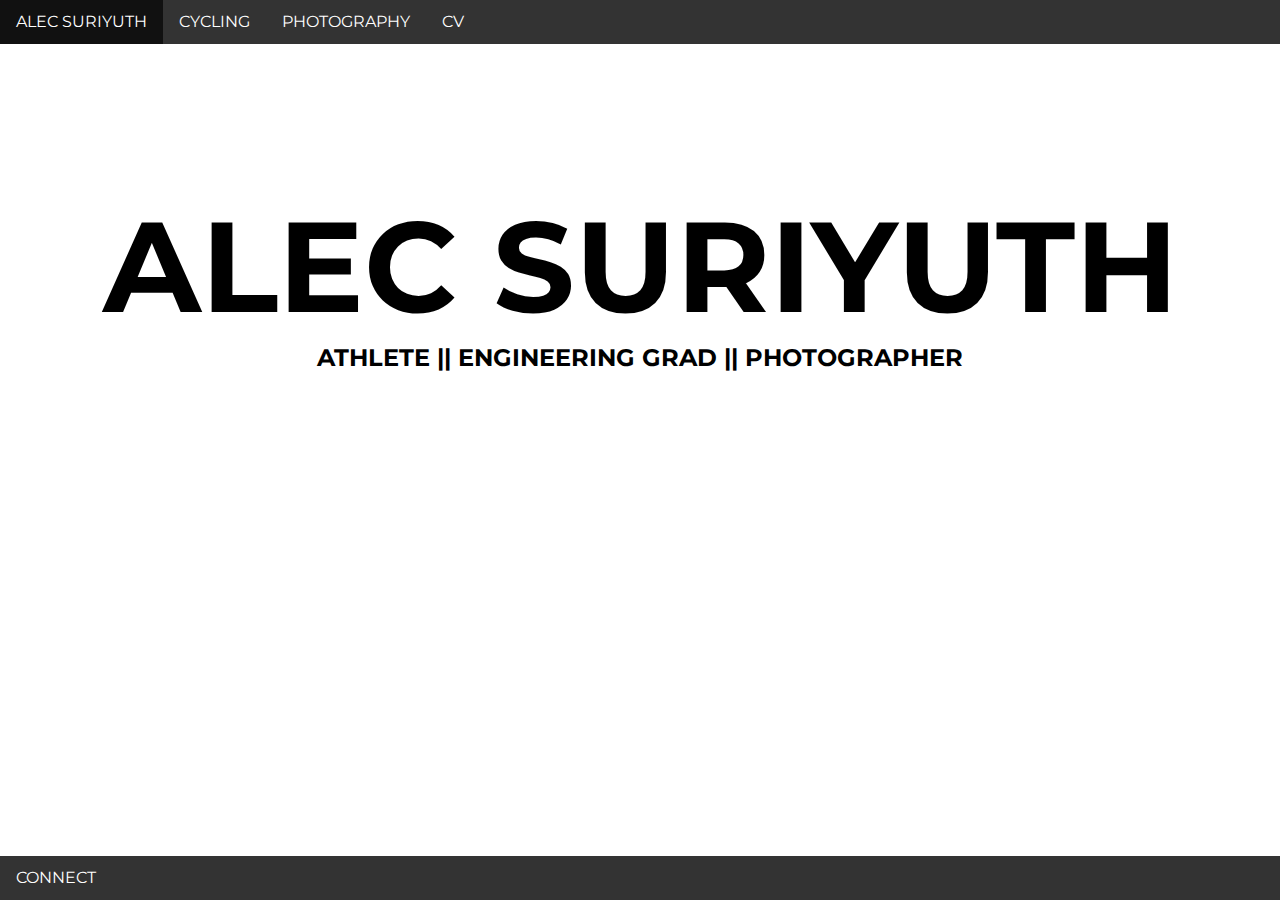
==== index.html @ 6bf1f4f9 "Update index.html" ====
<!DOCTYPE html>
<html>   
<head> <!-- stuff that needs to be run but isnt show -->
    <title>ALEC SURIYUTH</title> <!--title seen in tab-->
        <link rel="stylesheet" type="text/css" href="cssreset.css"/> <!--links cssreset-->
        <link rel="stylesheet" type="text/css" href="style.css"/> <!--links stylesheet-->
        <link href="https://fonts.googleapis.com/css?family=Montserrat:200" rel="stylesheet"> <!--links font -->
    <style>
    </style>
</head>


<body> <!--where the content goes-->
    
    <div>
        <ul class="top">
            <li><a href="index.html">ALEC SURIYUTH</a></li>
            <li><a href="cycling.html">CYCLING</a></li>
            <li><a href="photogrpahy.html">PHOTOGRAPHY</a></li>
            <li><a href="cv.html">CV</a></li>
        </ul>
    </div>

    <div>
        <div class="content">

            <div class="title"><h1>ALEC SURIYUTH</h1></div>

            <div class="homepagelinks">
                <h2> <a href="cycling.html">ATHLETE</a> || ENGINEERING GRAD || <a href="photogrpahy.html">PHOTOGRAPHER</a> </h2>
            </div>
        </div>
    </div> <!-- background image -->

    <div>
        <ul class="bottomh">
            <li><a href="connect.html">CONNECT</a></li>
        </ul>
    </div>   
</body>
---- cssreset.css ----
/* http://meyerweb.com/eric/tools/css/reset/ 
   v2.0 | 20110126
   License: none (public domain)
*/

html, body, div, span, applet, object, iframe,
h1, h2, h3, h4, h5, h6, p, blockquote, pre,
a, abbr, acronym, address, big, cite, code,
del, dfn, em, img, ins, kbd, q, s, samp,
small, strike, strong, sub, sup, tt, var,
b, u, i, center,
dl, dt, dd, ol, ul, li,
fieldset, form, label, legend,
table, caption, tbody, tfoot, thead, tr, th, td,
article, aside, canvas, details, embed, 
figure, figcaption, footer, header, hgroup, 
menu, nav, output, ruby, section, summary,
time, mark, audio, video {
	margin: 0;
	padding: 0;
	border: 0;
	font-size-adjust: inherit;
	font: ;
	vertical-align: baseline;
}
/* HTML5 display-role reset for older browsers */
article, aside, details, figcaption, figure, 
footer, header, hgroup, menu, nav, section {
	display: block;
}
body {
	line-height: 1;
}
ol, ul {
	list-style: none;
}
blockquote, q {
	quotes: none;
}
blockquote:before, blockquote:after,
q:before, q:after {
	content: '';
	content: none;
}
table {
	border-collapse: collapse;
	border-spacing: 0;
}
---- style.css ----
/* CSS CODING */

/* note nested comments have been disabled by adding a space between '*' and '/' */

body { background-color: white;  font-family: montserrat;  max-width: 100%; max-height: 100%; padding: 0px; /*space above, right, bottom, left */ margin: 0px; color: black; min-width: 800px }

/* titles */
ul { list-style-type: none; margin: 0; padding: 0; overflow: hidden; background-color: #333 }
li { float: left }
li a { display: block; color: white; text-align: center; padding: 0.875em 1em; text-decoration: none }
li a:hover { background-color: #111 }

/* top bar */
.top { position: fixed; top: 0px; width: 100%; z-index: +2}

/* bottom navigation bar */
.bottom { /*position:fixed*/; bottom: 0px; width: 100% }
.bottomh { position:fixed; bottom: 0px; width: 100% }

/* title */
.title { text-align: center; position: relative; padding-bottom: 1em; padding-top: 3em}
.title h2 { margin: 0%; margin-bottom: 3em}
.title h1 { position: relative; font-size: 8em; font-family: montserrat; margin: 0%; padding: 0%}

/* content */
.content { background-color: inherit; text-align: center; margin-top: 12%; color: black }

.homepagelinks h2 a { color: black; text-decoration: none }
.homepagelinks a:hover {color: dimgrey}

.content a { color: black; text-decoration: none}

/* grid */
img { display: block; max-width: 100%; height: }

 /* sets up grid */
.grid {  display: grid; grid-template-columns: 1fr 1fr 1fr; max-width: 60%; margin-left: 20%;  position: relative; margin-bottom: 5%; margin-top: 12%; grid-gap: 0.2em}  

/* CV Styling */
.cv { background-color: white; width: 60%; margin: 8% 20% 12% 20%; text-align: left; font-size: 1em; color: black }
.extralist {width: 100%}
.extralist ul { background-color: inherit; width: 80%; margin-left: 10%}
.extralist li {width: 100%; text-align: left}

.cvhead {   border-bottom: 0.1em solid #ccc; margin-top: 4em; margin-bottom: 1em; width: 100%; text-align: center; display: block; padding-bottom: 0.2em}
.sep {display: block; height: 2em; width: 100%}
.bottomsep {display: block; height: 10em; width: 100%}

.wrapper {  display: grid; grid-template-columns: 33.5% 66.5%}
.one {  grid-column: 1; grid-row: 1; grid-row-end: 3}
.two {  grid-column: 2; grid-row: 1; margin-bottom: 1.5em}
.two p {padding-top: 1em; margin-left: 1em; margin-right: 3em}
.three {    grid-column: 2; grid-row: 2; margin-bottom: 1.5em}
.three p {padding-top: 1em; margin-left: 1em; margin-right: 3em}

.job { display: block; position: relative; width: 90%; margin-left: 5%; margin-right: 5%}
.job h4, h5 { position: relative;  display: inline; top: 0.25em; margin: 0px; padding: 0%}
.job h3 {margin-top: 1em}
.job h5 { position: absolute; right: 0em; top: 0em}
.job p { margin-left: 1em; padding-top: 0.5em; margin-right: 3em}
.job a:hover {color: dimgrey}

.exc { background-color: aqua}

.lists ul { width: 80%; margin-left: 10%; position: relative}
.list { width: 100%; float: left; margin-bottom: 1em; margin-top: 0em; top: 1em; background-color: white} 
.list li { position: relative; vertical-align: middle; width: 100%; text-align: center; padding-top: 0.2em; padding-bottom: 0.2em; border-bottom: 0.05em solid #ccc; border-bottom-width: 100%}

/*CYCLING*/
.sponsors {margin-bottom: 3em; margin-top: 2em}
.sponsors h2 {  font-size: 1.3em; margin: 0%; padding: 0%}
.sponsors h3 {  font-size: 1.3em; margin: 0%; padding: 0%}
.sponsors h4 {  font-size: 0.7em; margin: 0%; padding: 0%}
.sponsors a:hover {color:dimgrey}

/*CONNECT*/
.connect {margin-bottom: 3em; margin-top: 2em}
.connect h2 {  font-size: 1em; margin: 0%; padding: 0.1em}
.connect a:hover {color:dimgrey}

.schedule {position: relative; text-align: left; margin-left: 25%; width: 50%; margin-bottom: 10em}
.schedule h3 {margin-bottom: 0.5em}
.cyc {  width: 100%; position: relative; text-align: left; background-color: white}
.imagecyc {position: relative; width: 50%; margin-left: 25%; margin-bottom: 8em; margin-top: 0em}
.imagecyc h4 {margin-top: 0.5em}
table {width: 100%}
td {padding: 0.1em}
.overall {position: relative; text-align: left; margin-left: 25%; width: 50%; margin-bottom: 5em}

.hv {height: 70vh}
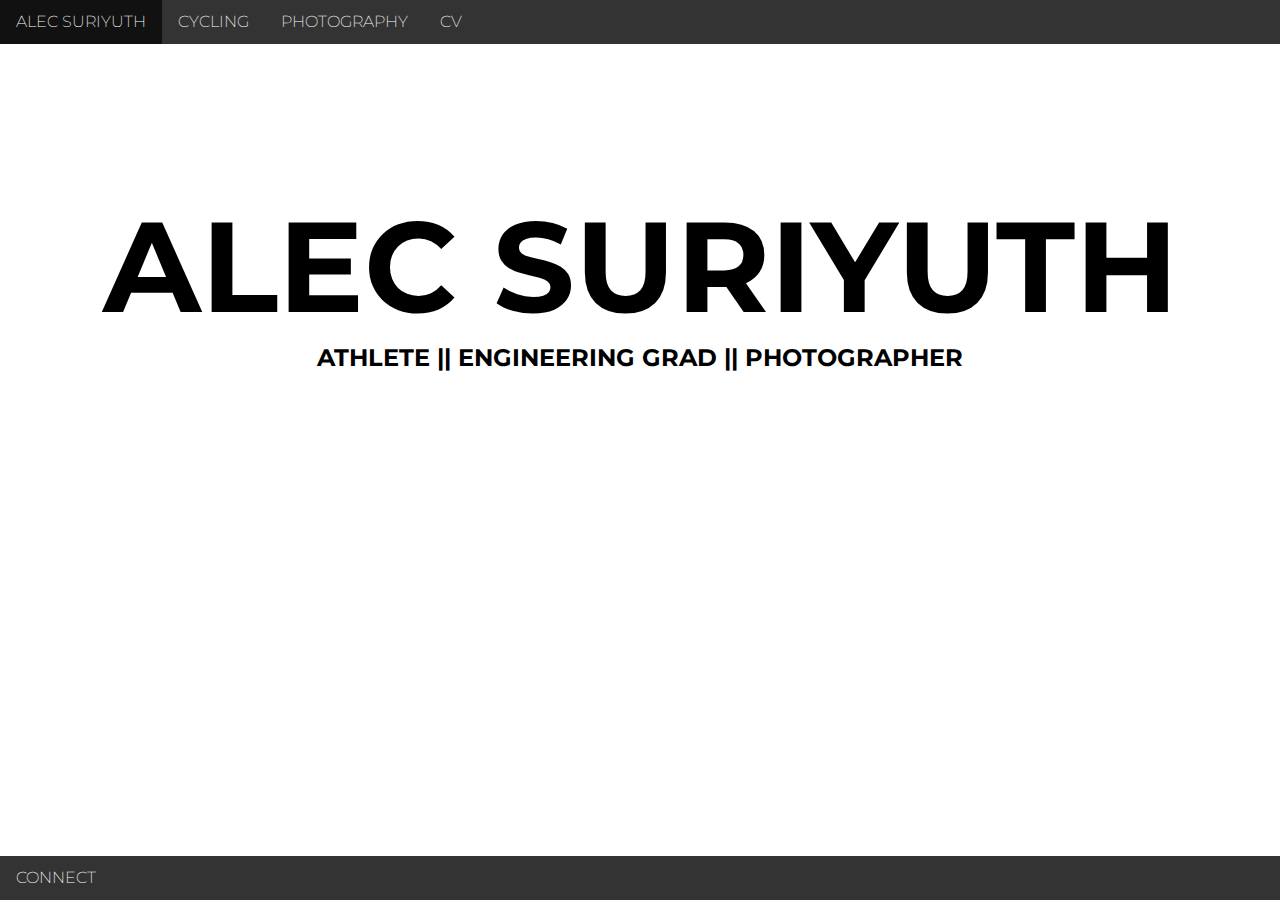
==== commit fe611fa1: "Update index.html" ====
--- a/index.html
+++ b/index.html
@@ -4,7 +4,7 @@
     <title>ALEC SURIYUTH</title> <!--title seen in tab-->
         <link rel="stylesheet" type="text/css" href="cssreset.css"/> <!--links cssreset-->
         <link rel="stylesheet" type="text/css" href="style.css"/> <!--links stylesheet-->
-        <link href="https://fonts.googleapis.com/css?family=Montserrat:200" rel="stylesheet"> <!--links font -->
+        <link href="https://fonts.googleapis.com/css?family=Montserrat:200,300,400,600,700" rel="stylesheet"> <!--links font -->
     <style>
     </style>
 </head>
--- a/style.css
+++ b/style.css
@@ -2,7 +2,7 @@
 
 /* note nested comments have been disabled by adding a space between '*' and '/' */
 
-body { background-color: white;  font-family: montserrat;  max-width: 100%; max-height: 100%; padding: 0px; /*space above, right, bottom, left */ margin: 0px; color: black; min-width: 800px }
+body { background-color: white;  font-weight: 200; font-family: montserrat;  max-width: 100%; max-height: 100%; padding: 0px; /*space above, right, bottom, left */ margin: 0px; color: black; min-width: 800px }
 
 /* titles */
 ul { list-style-type: none; margin: 0; padding: 0; overflow: hidden; background-color: #333 }
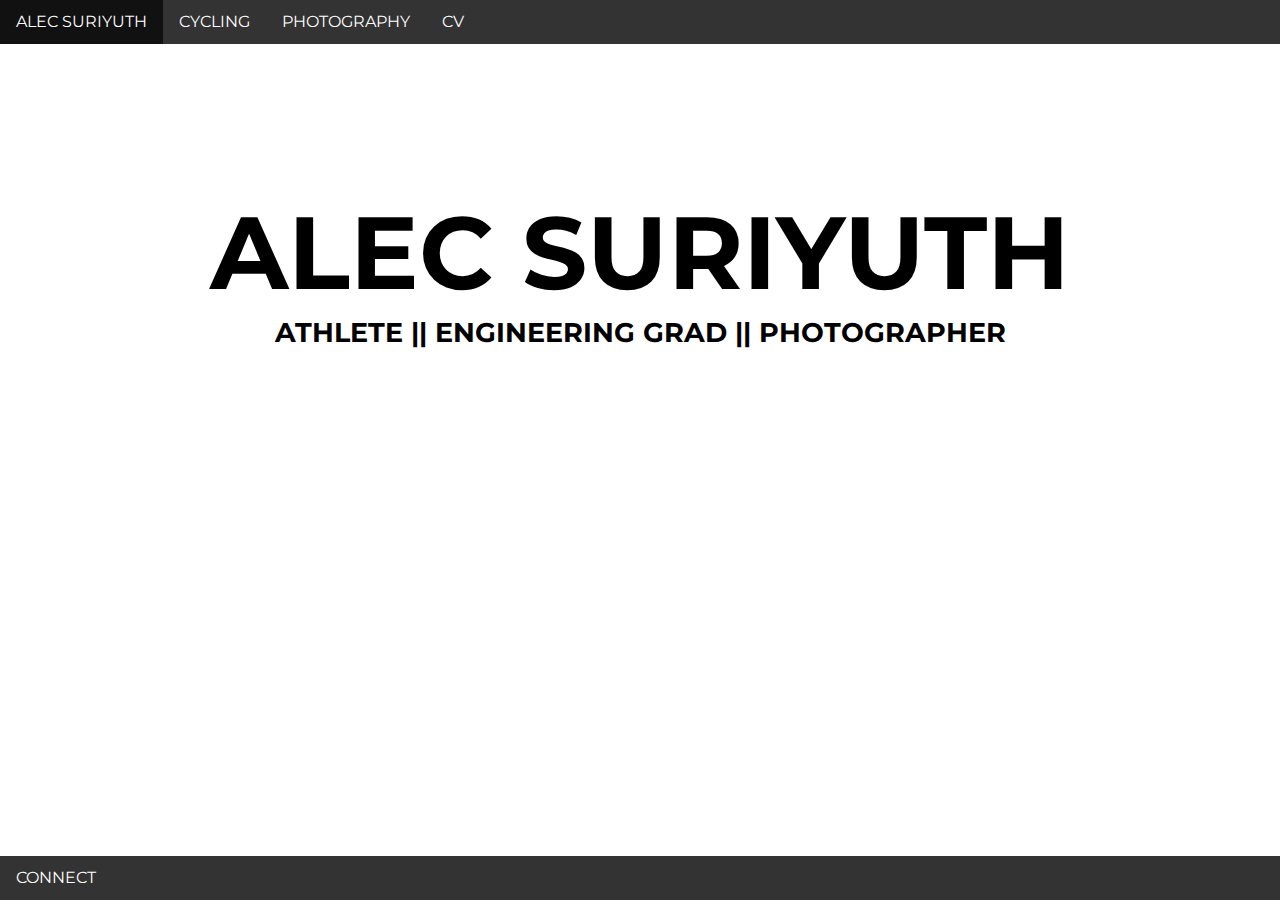
==== commit 616962e4: "Update index.html" ====
--- a/index.html
+++ b/index.html
@@ -4,15 +4,19 @@
     <title>ALEC SURIYUTH</title> <!--title seen in tab-->
         <link rel="stylesheet" type="text/css" href="cssreset.css"/> <!--links cssreset-->
         <link rel="stylesheet" type="text/css" href="style.css"/> <!--links stylesheet-->
-        <link href="https://fonts.googleapis.com/css?family=Montserrat:200,300,400,600,700" rel="stylesheet"> <!--links font -->
+        <link href="https://fonts.googleapis.com/css?family=Montserrat:200,300,400,500,700" rel="stylesheet"> <!--links font -->
     <style>
     </style>
+    <meta name="viewport" content="width=device-width, initial-scale=1.0">
 </head>
 
 
 <body> <!--where the content goes-->
     
     <div>
+        <ul class="top">
+            <li><a href="index.html">ALEC SURIYUTH</a></li>
+        </ul>
         <ul class="top">
             <li><a href="index.html">ALEC SURIYUTH</a></li>
             <li><a href="cycling.html">CYCLING</a></li>
--- a/style.css
+++ b/style.css
@@ -1,10 +1,13 @@
 /* CSS CODING */
 
-/* note nested comments have been disabled by adding a space between '*' and '/' */
+/* MOBILE FIRST DESIGN */
 
-body { background-color: white;  font-weight: 200; font-family: montserrat;  max-width: 100%; max-height: 100%; padding: 0px; /*space above, right, bottom, left */ margin: 0px; color: black; min-width: 800px }
+@media (min-width: 122px) {
+ 
+/*body*/
+body { background-color: white;  font-weight: normal; font-family: montserrat; text-rendering: optimizeLegibility; max-width: 100%; max-height: 100%; padding: 0px; /*space above, right, bottom, left */ margin: 0px; color: black; min-width: 122px}
 
-/* titles */
+/* lists */
 ul { list-style-type: none; margin: 0; padding: 0; overflow: hidden; background-color: #333 }
 li { float: left }
 li a { display: block; color: white; text-align: center; padding: 0.875em 1em; text-decoration: none }
@@ -14,17 +17,18 @@
 .top { position: fixed; top: 0px; width: 100%; z-index: +2}
 
 /* bottom navigation bar */
-.bottom { /*position:fixed*/; bottom: 0px; width: 100% }
+.bottom { /*position:fixed*/; bottom: 0px; width: }
 .bottomh { position:fixed; bottom: 0px; width: 100% }
 
 /* title */
-.title { text-align: center; position: relative; padding-bottom: 1em; padding-top: 3em}
-.title h2 { margin: 0%; margin-bottom: 3em}
-.title h1 { position: relative; font-size: 8em; font-family: montserrat; margin: 0%; padding: 0%}
+.title { text-align: center; position: center; padding-bottom: 1em; padding-top: 3em; width: 100%; background-color: white}
+.title h2 { margin: 0%; margin-bottom: 3em; font-size: 2vw}
+.title h1 { position: center; font-size: 8em; font-size: 8vw; font-family: montserrat; margin: 0%; padding: 0%}
 
 /* content */
 .content { background-color: inherit; text-align: center; margin-top: 12%; color: black }
 
+.homepagelinks {font-size: 1.4vw}
 .homepagelinks h2 a { color: black; text-decoration: none }
 .homepagelinks a:hover {color: dimgrey}
 
@@ -33,30 +37,30 @@
 /* grid */
 img { display: block; max-width: 100%; height: }
 
- /* sets up grid */
-.grid {  display: grid; grid-template-columns: 1fr 1fr 1fr; max-width: 60%; margin-left: 20%;  position: relative; margin-bottom: 5%; margin-top: 12%; grid-gap: 0.2em}  
-
+ /* sets up grid for photos*/
+.grid {  display: grid, center; grid-template-columns: 1fr; width: 60vw; margin-left: 20vw; margin-right: 20vw;  position: relative; margin-bottom: 5%; margin-top: 12%; grid-gap: 0.2em}  
+ 
 /* CV Styling */
-.cv { background-color: white; width: 60%; margin: 8% 20% 12% 20%; text-align: left; font-size: 1em; color: black }
+.cv { background-color: white; width: 90vw; margin: 8% 5vw 12% 5vw; text-align: left; font-size: 1em; color: black }
 .extralist {width: 100%}
 .extralist ul { background-color: inherit; width: 80%; margin-left: 10%}
 .extralist li {width: 100%; text-align: left}
 
-.cvhead {   border-bottom: 0.1em solid #ccc; margin-top: 4em; margin-bottom: 1em; width: 100%; text-align: center; display: block; padding-bottom: 0.2em}
+.cvhead {   border-bottom: 0.1em solid #ccc; margin: 4em 5% 1em 5%; width: 100%; margin-left: auto; margin-right: auto; text-align: center; display: block; padding-bottom: 0.2em}
 .sep {display: block; height: 2em; width: 100%}
 .bottomsep {display: block; height: 10em; width: 100%}
 
-.wrapper {  display: grid; grid-template-columns: 33.5% 66.5%}
-.one {  grid-column: 1; grid-row: 1; grid-row-end: 3}
-.two {  grid-column: 2; grid-row: 1; margin-bottom: 1.5em}
-.two p {padding-top: 1em; margin-left: 1em; margin-right: 3em}
-.three {    grid-column: 2; grid-row: 2; margin-bottom: 1.5em}
-.three p {padding-top: 1em; margin-left: 1em; margin-right: 3em}
+.wrapper { display: block; width: 80%; margin-left: 10%; margin-right: 10%; grid-template-columns: 80%; margin-left: 10%; margin-right: 10%}
+.one { display: inline-block; margin-bottom: 2em}
+.two { margin-bottom: 2em}
+.two p { padding-top: 1em; margin-left: 1em}
+.three { }
+.three p { padding-top: 1em; margin-left: 1em}
 
 .job { display: block; position: relative; width: 90%; margin-left: 5%; margin-right: 5%}
-.job h4, h5 { position: relative;  display: inline; top: 0.25em; margin: 0px; padding: 0%}
-.job h3 {margin-top: 1em}
-.job h5 { position: absolute; right: 0em; top: 0em}
+.job h4, h5 { position: relative;  display: block; top: 0em; margin: 0px; padding: 0%}
+.job h3 { margin-top: 1em}
+.job h5 { margin-top: 0.15em}
 .job p { margin-left: 1em; padding-top: 0.5em; margin-right: 3em}
 .job a:hover {color: dimgrey}
 
@@ -67,7 +71,7 @@
 .list li { position: relative; vertical-align: middle; width: 100%; text-align: center; padding-top: 0.2em; padding-bottom: 0.2em; border-bottom: 0.05em solid #ccc; border-bottom-width: 100%}
 
 /*CYCLING*/
-.sponsors {margin-bottom: 3em; margin-top: 2em}
+.sponsors {margin-bottom: 3em; margin-top: 2em; font-size: 1em; width: 65%; margin-left: 17.5%; margin-right: 17.5%}
 .sponsors h2 {  font-size: 1.3em; margin: 0%; padding: 0%}
 .sponsors h3 {  font-size: 1.3em; margin: 0%; padding: 0%}
 .sponsors h4 {  font-size: 0.7em; margin: 0%; padding: 0%}
@@ -81,10 +85,108 @@
 .schedule {position: relative; text-align: left; margin-left: 25%; width: 50%; margin-bottom: 10em}
 .schedule h3 {margin-bottom: 0.5em}
 .cyc {  width: 100%; position: relative; text-align: left; background-color: white}
-.imagecyc {position: relative; width: 50%; margin-left: 25%; margin-bottom: 8em; margin-top: 0em}
+.imagecyc {position: relative; width: 75%; margin-left: 12.5%; margin-right: 12.5%; margin-bottom: 8em; margin-top: 0em}
 .imagecyc h4 {margin-top: 0.5em}
 table {width: 100%}
 td {padding: 0.1em}
 .overall {position: relative; text-align: left; margin-left: 25%; width: 50%; margin-bottom: 5em}
 
 .hv {height: 70vh}
+
+}
+
+
+/* DESKTOP */
+
+@media only screen and (min-width: 768px) { 
+
+/*body*/
+body { background-color: white;  font-weight: normal; font-family: montserrat; text-rendering: optimizeLegibility; max-width: 100%; max-height: 100%; padding: 0px; /*space above, right, bottom, left */ margin: 0px; color: black; min-width: 800px}
+
+/* lists */
+ul { list-style-type: none; margin: 0; padding: 0; overflow: hidden; background-color: #333 }
+li { float: left }
+li a { display: block; color: white; text-align: center; padding: 0.875em 1em; text-decoration: none }
+li a:hover { background-color: #111 }
+
+/* top bar */
+.top { position: fixed; top: 0px; width: 100%; z-index: +2}
+
+/* bottom navigation bar */
+.bottom { /*position:fixed*/; bottom: 0px; width: }
+.bottomh { position:fixed; bottom: 0px; width: 100% }
+
+/* title */
+.title { text-align: center; position: center; padding-bottom: 1em; padding-top: 3em; width: 100vw}
+.title h2 { margin: 0%; margin-bottom: 3em; font-size: 2vw}
+.title h1 { position: center; font-size: 8vw; font-family: montserrat; margin: 0%; padding: 0%}
+
+/* content */
+.content { background-color: inherit; text-align: center; margin-top: 12%; color: black }
+
+.homepagelinks {font-size: 1.4vw}
+.homepagelinks h2 a { color: black; text-decoration: none }
+.homepagelinks a:hover {color: dimgrey}
+
+.content a { color: black; text-decoration: none}
+
+/* grid */
+img { display: block; max-width: 100%; height: }
+
+ /* sets up grid for photos*/
+.grid {  display: grid; grid-template-columns: 1fr 1fr 1fr; width: 60vw; margin-left: 20vw; margin-right: 20vw;  position: relative; margin-bottom: 5%; margin-top: 12%; grid-gap: 0.2em}  
+ 
+/* CV Styling */
+.cv { background-color: white; width: 60vw; margin: 8% 20vw 12% 20vw; text-align: left; font-size: 1em; color: black }
+.extralist {width: 100%}
+.extralist ul { background-color: inherit; width: 80%; margin-left: 10%}
+.extralist li {width: 100%; text-align: left}
+
+.cvhead {   border-bottom: 0.1em solid #ccc; margin-top: 4em; margin-bottom: 1em; width: 100%; text-align: center; display: block; padding-bottom: 0.2em}
+.sep {display: block; height: 2em; width: 100%}
+.bottomsep {display: block; height: 10em; width: 100%}
+
+.wrapper {  display: grid; grid-template-columns: 33.5% 66.5%; width: 100%}
+.one {  grid-column: 1; grid-row: 1; grid-row-end: 3}
+.two {  grid-column: 2; grid-row: 1; margin-bottom: 1.5em}
+.two p {padding-top: 1em; margin-left: 1em; margin-right: 3em}
+.three {    grid-column: 2; grid-row: 2; margin-bottom: 1.5em}
+.three p {padding-top: 1em; margin-left: 1em; margin-right: 3em}
+
+.job { display: block; position: relative; width: 90%; margin-left: 5%; margin-right: 5%}
+.job h4, h5 { position: relative;  display: inline; top: 0.25em; margin: 0px; padding: 0%}
+.job h3 {margin-top: 1em}
+.job h5 { position: absolute; right: 0em; top: 0em; margin-top: 0em}
+.job p { margin-left: 1em; padding-top: 0.5em; margin-right: 3em}
+.job a:hover {color: dimgrey}
+
+.exc { background-color: aqua}
+
+.lists ul { width: 80%; margin-left: 10%; position: relative}
+.list { width: 100%; float: left; margin-bottom: 1em; margin-top: 0em; top: 1em; background-color: white} 
+.list li { position: relative; vertical-align: middle; width: 100%; text-align: center; padding-top: 0.2em; padding-bottom: 0.2em; border-bottom: 0.05em solid #ccc; border-bottom-width: 100%}
+
+/*CYCLING*/
+.sponsors {margin-bottom: 3em; margin-top: 2em; font-size: 1em; max-width: 65%; margin-left: 17.5%; margin-right: 17.5%}
+.sponsors h2 {  font-size: 1.3em; margin: 0%; padding: 0%}
+.sponsors h3 {  font-size: 1.3em; margin: 0%; padding: 0%}
+.sponsors h4 {  font-size: 0.7em; margin: 0%; padding: 0%}
+.sponsors a:hover {color:dimgrey}
+
+/*CONNECT*/
+.connect {margin-bottom: 3em; margin-top: 2em}
+.connect h2 {  font-size: 1em; margin: 0%; padding: 0.1em}
+.connect a:hover {color:dimgrey}
+
+.schedule {position: relative; text-align: left; margin-left: 25%; width: 50%; margin-bottom: 10em}
+.schedule h3 {margin-bottom: 0.5em}
+.cyc {  width: 100%; position: relative; text-align: left; background-color: white}
+.imagecyc {position: relative; width: 75%; margin-left: 12.5%; margin-right: 12.5%; margin-bottom: 8em; margin-top: 0em}
+.imagecyc h4 {margin-top: 0.5em}
+table {width: 100%}
+td {padding: 0.1em}
+.overall {position: relative; text-align: left; margin-left: 25%; width: 50%; margin-bottom: 5em}
+
+.hv {height: 70vh}
+
+}
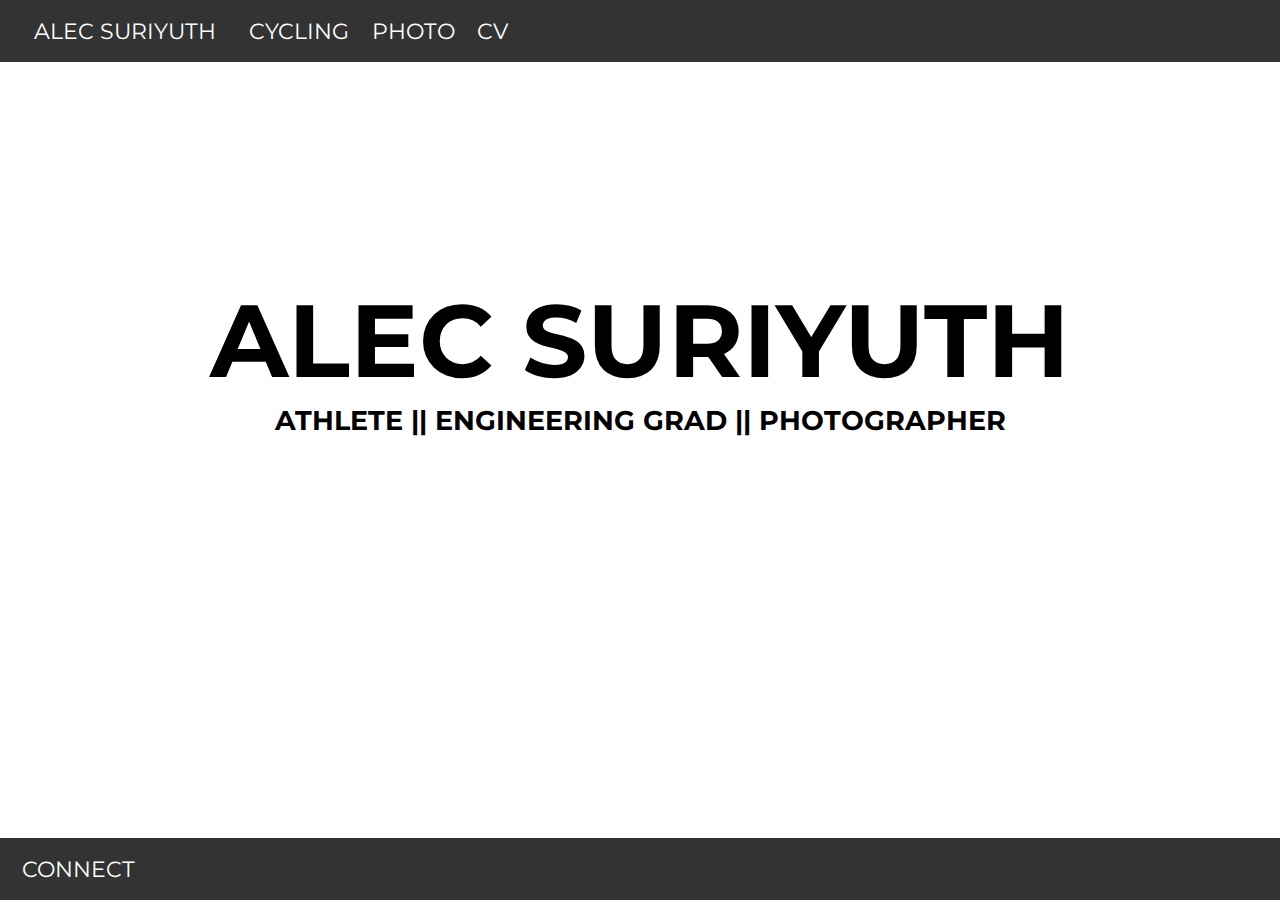
==== commit 3332bc83: "Update index.html" ====
--- a/index.html
+++ b/index.html
@@ -7,22 +7,18 @@
         <link href="https://fonts.googleapis.com/css?family=Montserrat:200,300,400,500,700" rel="stylesheet"> <!--links font -->
     <style>
     </style>
-    <meta name="viewport" content="width=device-width, initial-scale=1.0">
+    <meta name="viewport" content="width= device-width, initial-scale= 1.0">
 </head>
 
 
 <body> <!--where the content goes-->
     
-    <div>
-        <ul class="top">
-            <li><a href="index.html">ALEC SURIYUTH</a></li>
-        </ul>
-        <ul class="top">
-            <li><a href="index.html">ALEC SURIYUTH</a></li>
-            <li><a href="cycling.html">CYCLING</a></li>
-            <li><a href="photogrpahy.html">PHOTOGRAPHY</a></li>
-            <li><a href="cv.html">CV</a></li>
-        </ul>
+    <div class="gridt">
+        
+        <div class="T"><p><a href="index.html">ALEC SURIYUTH</a></p></div>
+        <div class="L"><p><a href="cycling.html">CYCLING</a></p></div>
+        <div class="C"><p><a href="photogrpahy.html">PHOTO</a></p></div>
+        <div class="R"><p><a href="cv.html">CV</a></p></div>
     </div>
 
     <div>
@@ -36,11 +32,10 @@
         </div>
     </div> <!-- background image -->
 
-    <div>
-        <ul class="bottomh">
-            <li><a href="connect.html">CONNECT</a></li>
-        </ul>
-    </div>   
+    <div class="homepagefooter">
+        <p><a href="connect.html">CONNECT</a></p>
+    </div>
+    
 </body>
     
 
--- a/style.css
+++ b/style.css
@@ -2,43 +2,56 @@
 
 /* MOBILE FIRST DESIGN */
 
-@media (min-width: 122px) {
- 
+@media all and (max-width: 767px) {
 /*body*/
-body { background-color: white;  font-weight: normal; font-family: montserrat; text-rendering: optimizeLegibility; max-width: 100%; max-height: 100%; padding: 0px; /*space above, right, bottom, left */ margin: 0px; color: black; min-width: 122px}
-
-/* lists */
-ul { list-style-type: none; margin: 0; padding: 0; overflow: hidden; background-color: #333 }
-li { float: left }
-li a { display: block; color: white; text-align: center; padding: 0.875em 1em; text-decoration: none }
-li a:hover { background-color: #111 }
-
-/* top bar */
-.top { position: fixed; top: 0px; width: 100%; z-index: +2}
-
+body { background-color: white;  font-weight: normal; font-family: montserrat; text-rendering: optimizeLegibility; width: 100%;  max-width: 100%; max-height: 100%; padding: 0px; /*space above, right, bottom, left */ margin: 0px; color: black}
+
+/* header */
+.gridt { display: grid; grid-template-columns: 1fr 1fr 1fr; width: 100%; text-align: center; overflow: hidden; font-weight: bold; font-size: 100%}
+.gridt a { color: white; text-decoration: none}
+.T { grid-row: 1; grid-row-end: 1; grid-column-start: 1; grid-column-end: 4; margin: 1.2em 0em 0.6em 0em; background-color: white }
+.T a { color: #333; font-size: 10vw}
+.L { grid-row: 2; grid-row-end: 2; grid-column: 1; padding: 0.5em; background-color: #333; margin: 0.2em 0.2em 0.2em 0.4em }
+.C { grid-row: 2; grid-row-end: 2; grid-column: 2; padding: 0.5em; background-color: #333; margin: 0.2em }
+.R { grid-row: 2; grid-row-end: 2; grid-column: 3; padding: 0.5em; background-color: #333; margin: 0.2em 0.4em 0.2em 0.2em }
+    
 /* bottom navigation bar */
-.bottom { /*position:fixed*/; bottom: 0px; width: }
-.bottomh { position:fixed; bottom: 0px; width: 100% }
-
+.bottomh { background-color: #333; margin: 0.4em 0em 0.4em 0.4em;  font-weight: bold; padding: 0.5em}
+.bottomh a { color: white; text-decoration: none}
+
+/* homepage/connect bottom navigation bar */
+.homepagefooter { display: block; width: 100%;  position: fixed; bottom: 0; left: 0; background-color: #333; margin: 0.4em; padding: 0.5em }
+.homepagefooter a { color: white; font-weight: bold; text-decoration: none}
+    
 /* title */
-.title { text-align: center; position: center; padding-bottom: 1em; padding-top: 3em; width: 100%; background-color: white}
-.title h2 { margin: 0%; margin-bottom: 3em; font-size: 2vw}
-.title h1 { position: center; font-size: 8em; font-size: 8vw; font-family: montserrat; margin: 0%; padding: 0%}
-
+.title { text-align: center; position: center; padding-bottom: 1em; display: block; width: 100vw; overflow: hidden}
+.title h2 { margin: 0%; margin-bottom: 3em; font-size: 4vw}
+.title h1 { position: center;  font-size: 15vw; font-family: montserrat; margin-top: 15vh}
+
+/* special title */
+/* from https://css-tricks.com/swapping-out-text-five-different-ways/ */
+    
+#example-five { position: relative; width: 100% }
+#example-five-checkbox { display: none }
+#example-five:after { content: "CV"; position: absolute; top: 0; left: 0; right: 0; bottom: 0; background: white}
+      
 /* content */
 .content { background-color: inherit; text-align: center; margin-top: 12%; color: black }
 
-.homepagelinks {font-size: 1.4vw}
+.homepagelinks {font-size: 2vw}
 .homepagelinks h2 a { color: black; text-decoration: none }
 .homepagelinks a:hover {color: dimgrey}
 
 .content a { color: black; text-decoration: none}
 
+
 /* grid */
 img { display: block; max-width: 100%; height: }
 
- /* sets up grid for photos*/
-.grid {  display: grid, center; grid-template-columns: 1fr; width: 60vw; margin-left: 20vw; margin-right: 20vw;  position: relative; margin-bottom: 5%; margin-top: 12%; grid-gap: 0.2em}  
+/* sets up grid for photos*/
+
+.grid { margin-top: 35%}
+.grid img { background-color: aqua; margin-bottom: 5%; width: 90%; margin-left: 5%; margin-right: 5%}
  
 /* CV Styling */
 .cv { background-color: white; width: 90vw; margin: 8% 5vw 12% 5vw; text-align: left; font-size: 1em; color: black }
@@ -50,14 +63,17 @@
 .sep {display: block; height: 2em; width: 100%}
 .bottomsep {display: block; height: 10em; width: 100%}
 
-.wrapper { display: block; width: 80%; margin-left: 10%; margin-right: 10%; grid-template-columns: 80%; margin-left: 10%; margin-right: 10%}
+.wrapper { display: block; width: 100%; grid-template-columns: 80 }
 .one { display: inline-block; margin-bottom: 2em}
+.one h4 { text-align: center}
 .two { margin-bottom: 2em}
+.two h4 { text-align: center}
 .two p { padding-top: 1em; margin-left: 1em}
 .three { }
+.three h4 { text-align: center}
 .three p { padding-top: 1em; margin-left: 1em}
 
-.job { display: block; position: relative; width: 90%; margin-left: 5%; margin-right: 5%}
+.job { display: block; position: relative; width: 100% }
 .job h4, h5 { position: relative;  display: block; top: 0em; margin: 0px; padding: 0%}
 .job h3 { margin-top: 1em}
 .job h5 { margin-top: 0.15em}
@@ -82,45 +98,55 @@
 .connect h2 {  font-size: 1em; margin: 0%; padding: 0.1em}
 .connect a:hover {color:dimgrey}
 
-.schedule {position: relative; text-align: left; margin-left: 25%; width: 50%; margin-bottom: 10em}
+.schedule {position: relative; text-align: left; margin-left: 25%; width: 90%; margin-left: 5%; margin-right: 5%; margin-bottom: 10em}
 .schedule h3 {margin-bottom: 0.5em}
 .cyc {  width: 100%; position: relative; text-align: left; background-color: white}
-.imagecyc {position: relative; width: 75%; margin-left: 12.5%; margin-right: 12.5%; margin-bottom: 8em; margin-top: 0em}
+.imagecyc {position: relative; width: 90%; margin-left: 5%; margin-right: 5%; margin-bottom: 8em; margin-top: 7.5em}
 .imagecyc h4 {margin-top: 0.5em}
 table {width: 100%}
 td {padding: 0.1em}
 .overall {position: relative; text-align: left; margin-left: 25%; width: 50%; margin-bottom: 5em}
 
-.hv {height: 70vh}
 
 }
 
 
+
+
+
+
 /* DESKTOP */
 
-@media only screen and (min-width: 768px) { 
+@media all and (min-width: 767px) { 
 
 /*body*/
 body { background-color: white;  font-weight: normal; font-family: montserrat; text-rendering: optimizeLegibility; max-width: 100%; max-height: 100%; padding: 0px; /*space above, right, bottom, left */ margin: 0px; color: black; min-width: 800px}
 
 /* lists */
-ul { list-style-type: none; margin: 0; padding: 0; overflow: hidden; background-color: #333 }
-li { float: left }
-li a { display: block; color: white; text-align: center; padding: 0.875em 1em; text-decoration: none }
-li a:hover { background-color: #111 }
+.gridt { display: inline-block; text-align: center; padding: 0.875em 1em; text-decoration: none; background-color: #333; width: 100vw; font-size: 1.4em }
+    .T { display: inline-block; margin: 0em 1em 0em 0.5em; float: left}
+    .L { display: inline-block; margin: 0em 0.5em 0em 0.5em; float: left}
+    .C { display: inline-block; margin: 0em 0.5em 0em 0.5em; float: left}
+    .R { display: inline-block; margin: 0em 0.5em 0em 0.5em; float: left}
+    .gridt a { color: white; text-decoration: none}
+.gridt a:hover { background-color: #111 }
 
 /* top bar */
 .top { position: fixed; top: 0px; width: 100%; z-index: +2}
 
 /* bottom navigation bar */
-.bottom { /*position:fixed*/; bottom: 0px; width: }
-.bottomh { position:fixed; bottom: 0px; width: 100% }
+.bottomh { width: 100%; display: block; background-color: #333; font-size: 1.4em; margin-top: 5%; padding: 0.875em 1em}
+.bottomh a { color: white; text-decoration: none}
+    
+/* bottom navigation bar */
+.homepagefooter { position: absolute; bottom: 0em; width: 100%; display: block; background-color: #333; font-size: 1.4em; padding: 0.875em 1em}
+.homepagefooter a { color: white; text-decoration: none}
 
 /* title */
-.title { text-align: center; position: center; padding-bottom: 1em; padding-top: 3em; width: 100vw}
+.title { text-align: center; padding-bottom: 1em; width: 100vw; background-color: white; margin-top: 25vh}
 .title h2 { margin: 0%; margin-bottom: 3em; font-size: 2vw}
-.title h1 { position: center; font-size: 8vw; font-family: montserrat; margin: 0%; padding: 0%}
-
+.title h1 { position: center; font-size: 8vw; font-family: montserrat; width: 80%; margin-left: 10%; margin-right: 10%; padding: 0%; background-color: white}
+    
 /* content */
 .content { background-color: inherit; text-align: center; margin-top: 12%; color: black }
 
@@ -134,7 +160,8 @@
 img { display: block; max-width: 100%; height: }
 
  /* sets up grid for photos*/
-.grid {  display: grid; grid-template-columns: 1fr 1fr 1fr; width: 60vw; margin-left: 20vw; margin-right: 20vw;  position: relative; margin-bottom: 5%; margin-top: 12%; grid-gap: 0.2em}  
+.grid {  display: grid; grid-template-columns: 1fr 1fr 1fr; width: 60vw; margin-left: 20vw; margin-right: 20vw;  position: relative; margin-bottom: 5%; margin-top: 12%; grid-gap: 0.2em} 
+.grid img {margin-bottom: 0%}
  
 /* CV Styling */
 .cv { background-color: white; width: 60vw; margin: 8% 20vw 12% 20vw; text-align: left; font-size: 1em; color: black }
@@ -146,11 +173,11 @@
 .sep {display: block; height: 2em; width: 100%}
 .bottomsep {display: block; height: 10em; width: 100%}
 
-.wrapper {  display: grid; grid-template-columns: 33.5% 66.5%; width: 100%}
+.wrapper {  display: grid; grid-template-columns: 33.5% 66.5%; width: 90%; margin-left: 5%; margin-right: 5%}
 .one {  grid-column: 1; grid-row: 1; grid-row-end: 3}
 .two {  grid-column: 2; grid-row: 1; margin-bottom: 1.5em}
-.two p {padding-top: 1em; margin-left: 1em; margin-right: 3em}
-.three {    grid-column: 2; grid-row: 2; margin-bottom: 1.5em}
+.two p { padding-top: 1em; margin-left: 1em; margin-right: 3em}
+.three { grid-column: 2; grid-row: 2; margin-bottom: 1.5em}
 .three p {padding-top: 1em; margin-left: 1em; margin-right: 3em}
 
 .job { display: block; position: relative; width: 90%; margin-left: 5%; margin-right: 5%}
@@ -174,19 +201,17 @@
 .sponsors a:hover {color:dimgrey}
 
 /*CONNECT*/
-.connect {margin-bottom: 3em; margin-top: 2em}
-.connect h2 {  font-size: 1em; margin: 0%; padding: 0.1em}
+.connect {margin-bottom: 3em; margin-top: em}
+.connect h2 {  font-size: 1.5em; margin: 0%; padding: 0.1em}
 .connect a:hover {color:dimgrey}
 
 .schedule {position: relative; text-align: left; margin-left: 25%; width: 50%; margin-bottom: 10em}
 .schedule h3 {margin-bottom: 0.5em}
 .cyc {  width: 100%; position: relative; text-align: left; background-color: white}
-.imagecyc {position: relative; width: 75%; margin-left: 12.5%; margin-right: 12.5%; margin-bottom: 8em; margin-top: 0em}
+.imagecyc {position: relative; width: 75%; margin-left: 12.5%; margin-right: 12.5%; margin-bottom: 8em; margin-top: 8em}
 .imagecyc h4 {margin-top: 0.5em}
 table {width: 100%}
 td {padding: 0.1em}
 .overall {position: relative; text-align: left; margin-left: 25%; width: 50%; margin-bottom: 5em}
 
-.hv {height: 70vh}
-
 }
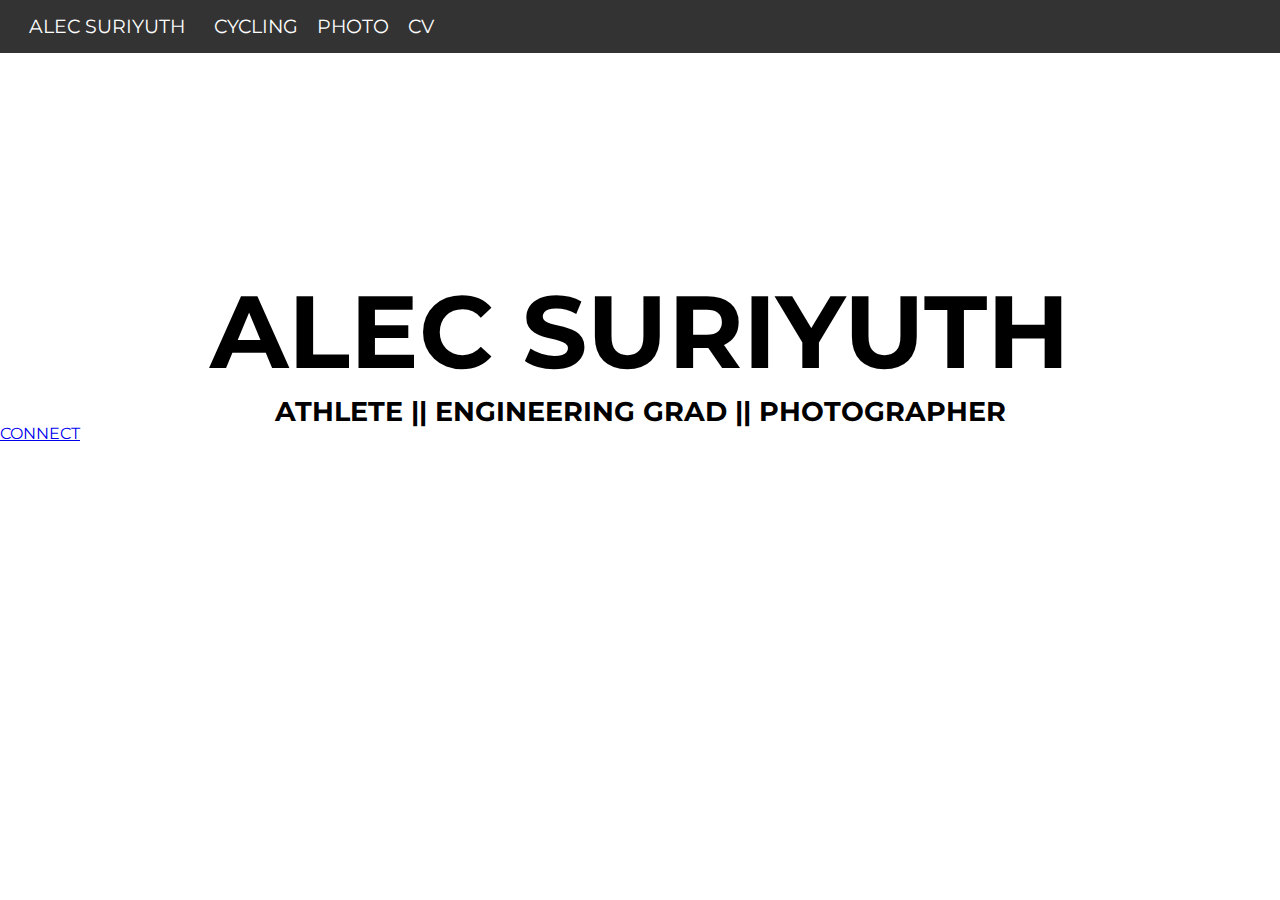
==== commit 4a922849: "Update index.html" ====
--- a/index.html
+++ b/index.html
@@ -32,7 +32,7 @@
         </div>
     </div> <!-- background image -->
 
-    <div class="homepagefooter">
+    <div class="bottomht">
         <p><a href="connect.html">CONNECT</a></p>
     </div>
     
--- a/style.css
+++ b/style.css
@@ -4,7 +4,7 @@
 
 @media all and (max-width: 767px) {
 /*body*/
-body { background-color: white;  font-weight: normal; font-family: montserrat; text-rendering: optimizeLegibility; width: 100%;  max-width: 100%; max-height: 100%; padding: 0px; /*space above, right, bottom, left */ margin: 0px; color: black}
+body { background-color: white;  font-weight: normal; font-family: montserrat; text-rendering: optimizeLegibility; width: 100%;  max-width: 100%; min-height: 100%; padding: 0px; /*space above, right, bottom, left */ margin: 0px; color: black}
 
 /* header */
 .gridt { display: grid; grid-template-columns: 1fr 1fr 1fr; width: 100%; text-align: center; overflow: hidden; font-weight: bold; font-size: 100%}
@@ -16,12 +16,12 @@
 .R { grid-row: 2; grid-row-end: 2; grid-column: 3; padding: 0.5em; background-color: #333; margin: 0.2em 0.4em 0.2em 0.2em }
     
 /* bottom navigation bar */
-.bottomh { background-color: #333; margin: 0.4em 0em 0.4em 0.4em;  font-weight: bold; padding: 0.5em}
-.bottomh a { color: white; text-decoration: none}
-
-/* homepage/connect bottom navigation bar */
-.homepagefooter { display: block; width: 100%;  position: fixed; bottom: 0; left: 0; background-color: #333; margin: 0.4em; padding: 0.5em }
-.homepagefooter a { color: white; font-weight: bold; text-decoration: none}
+.bottomh { background-color: #333; margin: 0.4em; padding: 0.5em; position: absolute; right: 0; left: 0; bottom:  }
+.bottomh a { color: white; text-decoration: none; font-weight: bold;  }
+
+/* homepage/connect footer */
+.bottomht { background-color: #333; margin: 0.4em; padding: 0.5em; position: absolute; right: 0; left: 0; bottom: 0}
+.bottomht a { color: white; text-decoration: none; font-weight: bold;  }
     
 /* title */
 .title { text-align: center; position: center; padding-bottom: 1em; display: block; width: 100vw; overflow: hidden}
@@ -36,13 +36,14 @@
 #example-five:after { content: "CV"; position: absolute; top: 0; left: 0; right: 0; bottom: 0; background: white}
       
 /* content */
-.content { background-color: inherit; text-align: center; margin-top: 12%; color: black }
-
+.content { background-color: white; text-align: center; margin-top: 12%; color: black; min-height: 100% }
+.content a { color: black; text-decoration: none}
+    
 .homepagelinks {font-size: 2vw}
 .homepagelinks h2 a { color: black; text-decoration: none }
 .homepagelinks a:hover {color: dimgrey}
 
-.content a { color: black; text-decoration: none}
+
 
 
 /* grid */
@@ -123,7 +124,7 @@
 body { background-color: white;  font-weight: normal; font-family: montserrat; text-rendering: optimizeLegibility; max-width: 100%; max-height: 100%; padding: 0px; /*space above, right, bottom, left */ margin: 0px; color: black; min-width: 800px}
 
 /* lists */
-.gridt { display: inline-block; text-align: center; padding: 0.875em 1em; text-decoration: none; background-color: #333; width: 100vw; font-size: 1.4em }
+.gridt { display: inline-block; text-align: center; padding: 0.875em 1em; text-decoration: none; background-color: #333; width: 100vw; font-size: 1.2em }
     .T { display: inline-block; margin: 0em 1em 0em 0.5em; float: left}
     .L { display: inline-block; margin: 0em 0.5em 0em 0.5em; float: left}
     .C { display: inline-block; margin: 0em 0.5em 0em 0.5em; float: left}
@@ -135,11 +136,11 @@
 .top { position: fixed; top: 0px; width: 100%; z-index: +2}
 
 /* bottom navigation bar */
-.bottomh { width: 100%; display: block; background-color: #333; font-size: 1.4em; margin-top: 5%; padding: 0.875em 1em}
+.bottomh { width: 100%; display: block; background-color: #333; font-size: 1.2em; margin-top: 5%; padding: 0.875em 1em}
 .bottomh a { color: white; text-decoration: none}
     
 /* bottom navigation bar */
-.homepagefooter { position: absolute; bottom: 0em; width: 100%; display: block; background-color: #333; font-size: 1.4em; padding: 0.875em 1em}
+.homepagefooter { position: absolute; bottom: 0em; width: 100%; display: block; background-color: #333; font-size: 1.2em; padding: 0.875em 1em}
 .homepagefooter a { color: white; text-decoration: none}
 
 /* title */
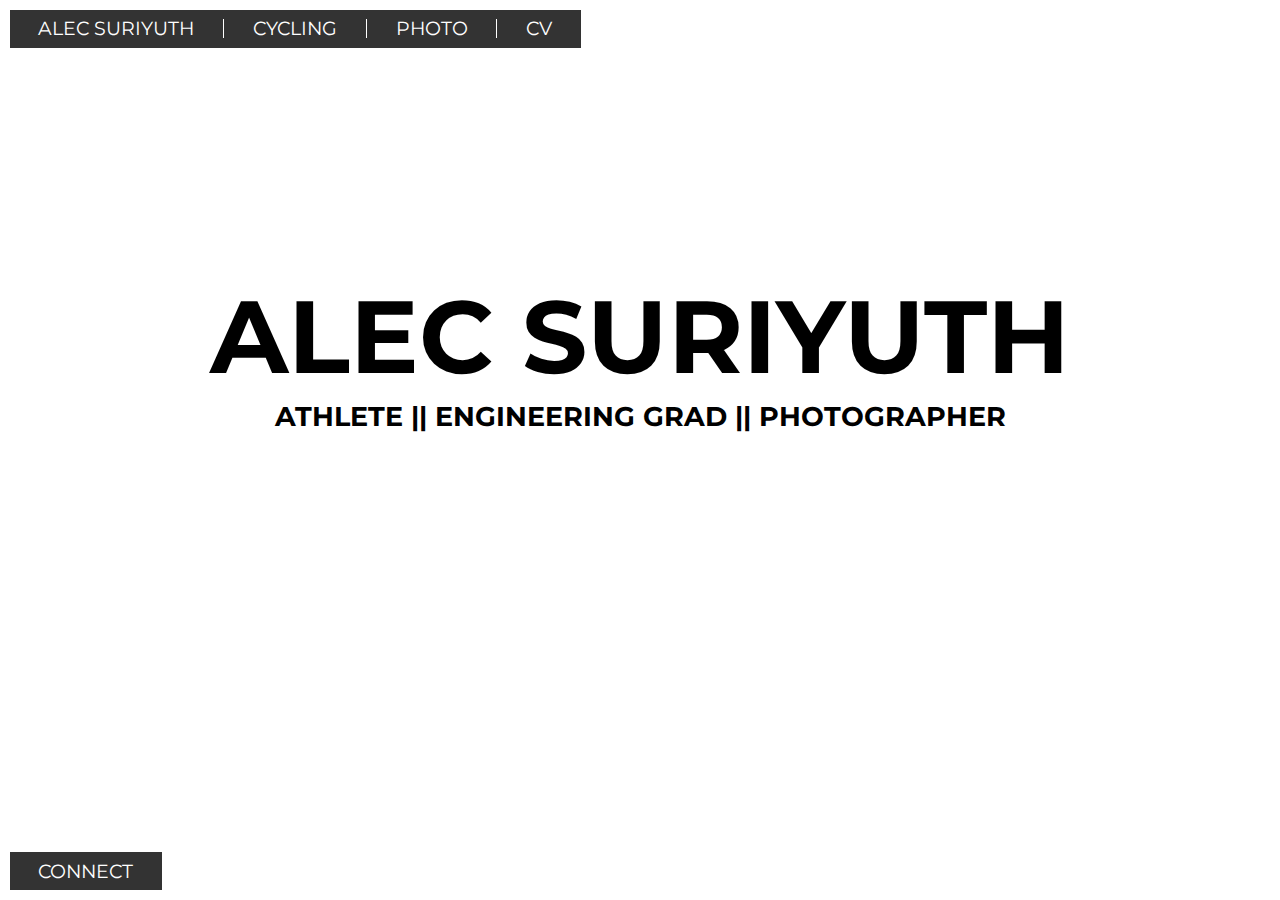
==== commit f9cc191d: "Update index.html" ====
--- a/index.html
+++ b/index.html
@@ -10,7 +10,7 @@
     <meta name="viewport" content="width= device-width, initial-scale= 1.0">
 </head>
 
-
+ 
 <body> <!--where the content goes-->
     
     <div class="gridt">
--- a/style.css
+++ b/style.css
@@ -20,8 +20,8 @@
 .bottomh a { color: white; text-decoration: none; font-weight: bold;  }
 
 /* homepage/connect footer */
-.bottomht { background-color: #333; margin: 0.4em; padding: 0.5em; position: absolute; right: 0; left: 0; bottom: 0}
-.bottomht a { color: white; text-decoration: none; font-weight: bold;  }
+.bottomht { background-color: #333; margin: 0.4em; padding: 0.5em; right: 0; left: 0; bottom: 0}
+.bottomht a { color: white; text-decoration: none; font-weight: bold }
     
 /* title */
 .title { text-align: center; position: center; padding-bottom: 1em; display: block; width: 100vw; overflow: hidden}
@@ -39,54 +39,22 @@
 .content { background-color: white; text-align: center; margin-top: 12%; color: black; min-height: 100% }
 .content a { color: black; text-decoration: none}
     
-.homepagelinks {font-size: 2vw}
+.homepagelinks {font-size: 2vw; margin-bottom: 50vh}
 .homepagelinks h2 a { color: black; text-decoration: none }
 .homepagelinks a:hover {color: dimgrey}
-
-
-
 
 /* grid */
 img { display: block; max-width: 100%; height: }
 
 /* sets up grid for photos*/
-
 .grid { margin-top: 35%}
 .grid img { background-color: aqua; margin-bottom: 5%; width: 90%; margin-left: 5%; margin-right: 5%}
  
-/* CV Styling */
-.cv { background-color: white; width: 90vw; margin: 8% 5vw 12% 5vw; text-align: left; font-size: 1em; color: black }
-.extralist {width: 100%}
-.extralist ul { background-color: inherit; width: 80%; margin-left: 10%}
-.extralist li {width: 100%; text-align: left}
-
-.cvhead {   border-bottom: 0.1em solid #ccc; margin: 4em 5% 1em 5%; width: 100%; margin-left: auto; margin-right: auto; text-align: center; display: block; padding-bottom: 0.2em}
 .sep {display: block; height: 2em; width: 100%}
-.bottomsep {display: block; height: 10em; width: 100%}
-
-.wrapper { display: block; width: 100%; grid-template-columns: 80 }
-.one { display: inline-block; margin-bottom: 2em}
-.one h4 { text-align: center}
-.two { margin-bottom: 2em}
-.two h4 { text-align: center}
-.two p { padding-top: 1em; margin-left: 1em}
-.three { }
-.three h4 { text-align: center}
-.three p { padding-top: 1em; margin-left: 1em}
-
-.job { display: block; position: relative; width: 100% }
-.job h4, h5 { position: relative;  display: block; top: 0em; margin: 0px; padding: 0%}
-.job h3 { margin-top: 1em}
-.job h5 { margin-top: 0.15em}
-.job p { margin-left: 1em; padding-top: 0.5em; margin-right: 3em}
-.job a:hover {color: dimgrey}
-
-.exc { background-color: aqua}
-
-.lists ul { width: 80%; margin-left: 10%; position: relative}
-.list { width: 100%; float: left; margin-bottom: 1em; margin-top: 0em; top: 1em; background-color: white} 
-.list li { position: relative; vertical-align: middle; width: 100%; text-align: center; padding-top: 0.2em; padding-bottom: 0.2em; border-bottom: 0.05em solid #ccc; border-bottom-width: 100%}
-
+  
+/* Resume */
+.resume {display: block;  max-width: 100%; margin: 10% 0% 10% 0%}
+    
 /*CYCLING*/
 .sponsors {margin-bottom: 3em; margin-top: 2em; font-size: 1em; width: 65%; margin-left: 17.5%; margin-right: 17.5%}
 .sponsors h2 {  font-size: 1.3em; margin: 0%; padding: 0%}
@@ -124,11 +92,11 @@
 body { background-color: white;  font-weight: normal; font-family: montserrat; text-rendering: optimizeLegibility; max-width: 100%; max-height: 100%; padding: 0px; /*space above, right, bottom, left */ margin: 0px; color: black; min-width: 800px}
 
 /* lists */
-.gridt { display: inline-block; text-align: center; padding: 0.875em 1em; text-decoration: none; background-color: #333; width: 100vw; font-size: 1.2em }
-    .T { display: inline-block; margin: 0em 1em 0em 0.5em; float: left}
-    .L { display: inline-block; margin: 0em 0.5em 0em 0.5em; float: left}
-    .C { display: inline-block; margin: 0em 0.5em 0em 0.5em; float: left}
-    .R { display: inline-block; margin: 0em 0.5em 0em 0.5em; float: left}
+.gridt { display: inline-block; text-align: center; text-decoration: none; background-color: #333; font-size: 1.2em; margin: 0.5em }
+    .T { display: inline-block; padding: 0em 1.5em 0em 1em; margin: 0.5em; float: left; border-right: solid 0.1em white}
+    .L { display: inline-block; padding: 0em 1.5em 0em 0.5em; margin: 0.5em; float: left; border-right: solid 0.1em white}
+    .C { display: inline-block; padding: 0em 1.5em 0em 0.5em; margin: 0.5em; float: left; border-right: solid 0.1em white}
+    .R { display: inline-block; padding: 0em 1em 0em 0.5em; margin: 0.5em; float: left; }
     .gridt a { color: white; text-decoration: none}
 .gridt a:hover { background-color: #111 }
 
@@ -136,12 +104,12 @@
 .top { position: fixed; top: 0px; width: 100%; z-index: +2}
 
 /* bottom navigation bar */
-.bottomh { width: 100%; display: block; background-color: #333; font-size: 1.2em; margin-top: 5%; padding: 0.875em 1em}
+.bottomh { display: block; background-color: #333; font-size: 1.2em; margin-top: 5%; padding: 0.5em 1.5em 0.5em 1.5em; margin: 0.5em; bottom: 0; position: static; float: left}
 .bottomh a { color: white; text-decoration: none}
     
 /* bottom navigation bar */
-.homepagefooter { position: absolute; bottom: 0em; width: 100%; display: block; background-color: #333; font-size: 1.2em; padding: 0.875em 1em}
-.homepagefooter a { color: white; text-decoration: none}
+.bottomht { position: absolute; bottom: 0em; display: block; background-color: #333; font-size: 1.2em; padding: 0.5em 1.5em 0.5em 1.5em; margin: 0.5em}
+.bottomht a { color: white; text-decoration: none}
 
 /* title */
 .title { text-align: center; padding-bottom: 1em; width: 100vw; background-color: white; margin-top: 25vh}
@@ -158,42 +126,17 @@
 .content a { color: black; text-decoration: none}
 
 /* grid */
-img { display: block; max-width: 100%; height: }
+img { display: block; max-width: 100% }
 
  /* sets up grid for photos*/
 .grid {  display: grid; grid-template-columns: 1fr 1fr 1fr; width: 60vw; margin-left: 20vw; margin-right: 20vw;  position: relative; margin-bottom: 5%; margin-top: 12%; grid-gap: 0.2em} 
 .grid img {margin-bottom: 0%}
  
-/* CV Styling */
-.cv { background-color: white; width: 60vw; margin: 8% 20vw 12% 20vw; text-align: left; font-size: 1em; color: black }
-.extralist {width: 100%}
-.extralist ul { background-color: inherit; width: 80%; margin-left: 10%}
-.extralist li {width: 100%; text-align: left}
-
-.cvhead {   border-bottom: 0.1em solid #ccc; margin-top: 4em; margin-bottom: 1em; width: 100%; text-align: center; display: block; padding-bottom: 0.2em}
 .sep {display: block; height: 2em; width: 100%}
-.bottomsep {display: block; height: 10em; width: 100%}
-
-.wrapper {  display: grid; grid-template-columns: 33.5% 66.5%; width: 90%; margin-left: 5%; margin-right: 5%}
-.one {  grid-column: 1; grid-row: 1; grid-row-end: 3}
-.two {  grid-column: 2; grid-row: 1; margin-bottom: 1.5em}
-.two p { padding-top: 1em; margin-left: 1em; margin-right: 3em}
-.three { grid-column: 2; grid-row: 2; margin-bottom: 1.5em}
-.three p {padding-top: 1em; margin-left: 1em; margin-right: 3em}
-
-.job { display: block; position: relative; width: 90%; margin-left: 5%; margin-right: 5%}
-.job h4, h5 { position: relative;  display: inline; top: 0.25em; margin: 0px; padding: 0%}
-.job h3 {margin-top: 1em}
-.job h5 { position: absolute; right: 0em; top: 0em; margin-top: 0em}
-.job p { margin-left: 1em; padding-top: 0.5em; margin-right: 3em}
-.job a:hover {color: dimgrey}
-
-.exc { background-color: aqua}
-
-.lists ul { width: 80%; margin-left: 10%; position: relative}
-.list { width: 100%; float: left; margin-bottom: 1em; margin-top: 0em; top: 1em; background-color: white} 
-.list li { position: relative; vertical-align: middle; width: 100%; text-align: center; padding-top: 0.2em; padding-bottom: 0.2em; border-bottom: 0.05em solid #ccc; border-bottom-width: 100%}
-
+ 
+/* PDF */
+.resume {display: block;  max-width: 60%; margin: 10% 20% 10% 20%; border: 0.1em solid black}
+    
 /*CYCLING*/
 .sponsors {margin-bottom: 3em; margin-top: 2em; font-size: 1em; max-width: 65%; margin-left: 17.5%; margin-right: 17.5%}
 .sponsors h2 {  font-size: 1.3em; margin: 0%; padding: 0%}
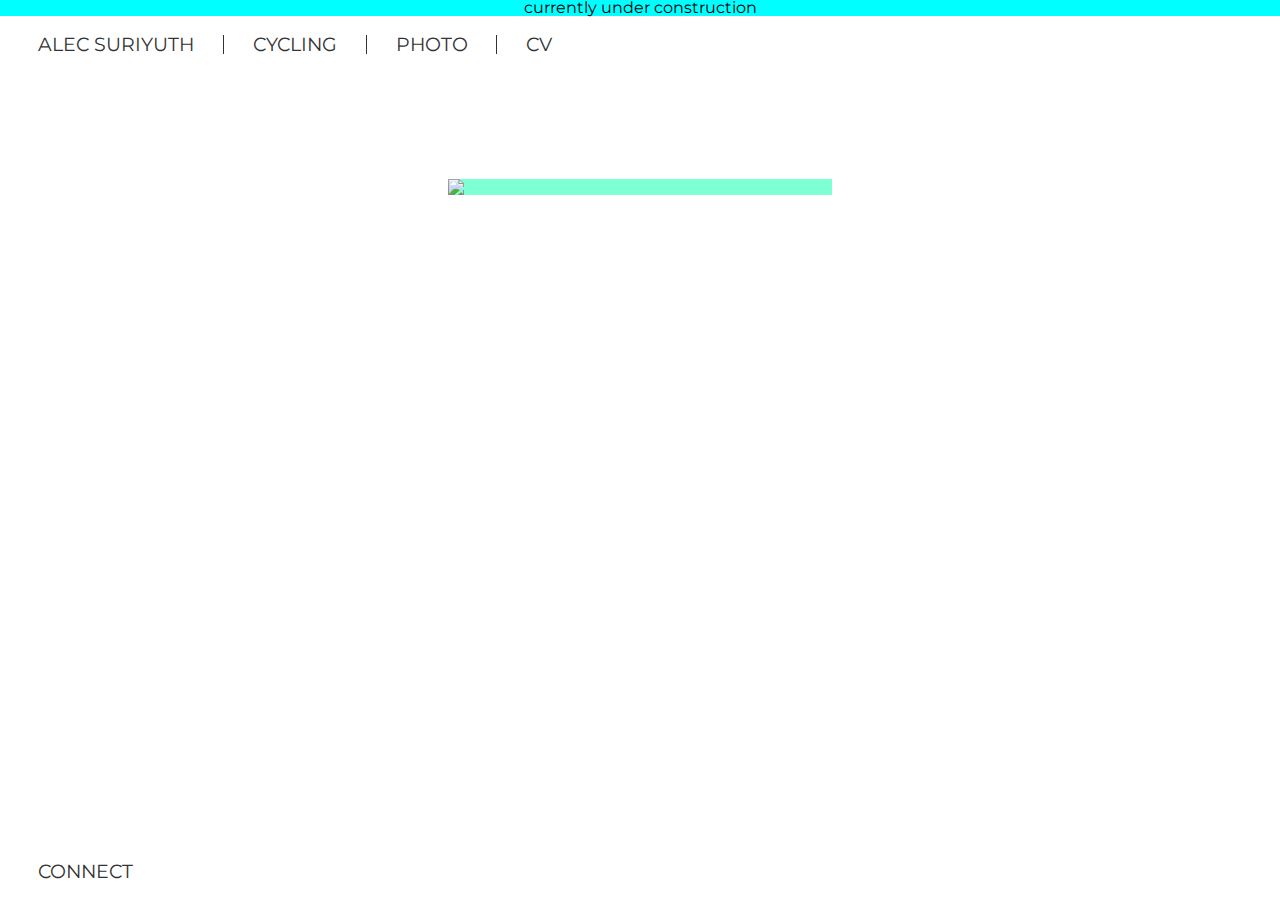
==== commit 2b191130: "Update index.html" ====
--- a/index.html
+++ b/index.html
@@ -13,6 +13,8 @@
  
 <body> <!--where the content goes-->
     
+    <div class="construction"> currently under construction </div>
+    
     <div class="gridt">
         
         <div class="T"><p><a href="index.html">ALEC SURIYUTH</a></p></div>
@@ -20,18 +22,23 @@
         <div class="C"><p><a href="photogrpahy.html">PHOTO</a></p></div>
         <div class="R"><p><a href="cv.html">CV</a></p></div>
     </div>
-
+<!--
     <div>
         <div class="content">
 
             <div class="title"><h1>ALEC SURIYUTH</h1></div>
 
             <div class="homepagelinks">
-                <h2> <a href="cycling.html">ATHLETE</a> || ENGINEERING GRAD || <a href="photogrpahy.html">PHOTOGRAPHER</a> </h2>
+                <h2> <a href="cycling.html">ATHLETE</a> || COMMUNITY || <a href="photogrpahy.html">CREATIVITY</a> </h2>
             </div>
         </div>
+
     </div> <!-- background image -->
-
+        
+    <div class="background">
+            <img src="Images/aleclogo6.png"/>
+    </div> <!-- background image -->
+    
     <div class="bottomht">
         <p><a href="connect.html">CONNECT</a></p>
     </div>
--- a/style.css
+++ b/style.css
@@ -7,21 +7,21 @@
 body { background-color: white;  font-weight: normal; font-family: montserrat; text-rendering: optimizeLegibility; width: 100%;  max-width: 100%; min-height: 100%; padding: 0px; /*space above, right, bottom, left */ margin: 0px; color: black}
 
 /* header */
-.gridt { display: grid; grid-template-columns: 1fr 1fr 1fr; width: 100%; text-align: center; overflow: hidden; font-weight: bold; font-size: 100%}
-.gridt a { color: white; text-decoration: none}
+.gridt { display: grid; grid-template-columns: 1fr 1fr 1fr; width: 100%; text-align: center; overflow: hidden; font-weight: normal; font-size: 100%}
+.gridt a { color: #333; text-decoration: none}
 .T { grid-row: 1; grid-row-end: 1; grid-column-start: 1; grid-column-end: 4; margin: 1.2em 0em 0.6em 0em; background-color: white }
 .T a { color: #333; font-size: 10vw}
-.L { grid-row: 2; grid-row-end: 2; grid-column: 1; padding: 0.5em; background-color: #333; margin: 0.2em 0.2em 0.2em 0.4em }
-.C { grid-row: 2; grid-row-end: 2; grid-column: 2; padding: 0.5em; background-color: #333; margin: 0.2em }
-.R { grid-row: 2; grid-row-end: 2; grid-column: 3; padding: 0.5em; background-color: #333; margin: 0.2em 0.4em 0.2em 0.2em }
+.L { grid-row: 2; grid-row-end: 2; grid-column: 1; padding: 0.5em; background-color: white; margin: 0.2em 0.2em 0.2em 0.4em }
+.C { grid-row: 2; grid-row-end: 2; grid-column: 2; padding: 0.5em; background-color: white; margin: 0.2em }
+.R { grid-row: 2; grid-row-end: 2; grid-column: 3; padding: 0.5em; background-color: white; margin: 0.2em 0.4em 0.2em 0.2em }
     
 /* bottom navigation bar */
-.bottomh { background-color: #333; margin: 0.4em; padding: 0.5em; position: absolute; right: 0; left: 0; bottom:  }
-.bottomh a { color: white; text-decoration: none; font-weight: bold;  }
+.bottomh { background-color: white; margin: 0.4em; padding: 0.5em; position: absolute; right: 0; left: 0}
+.bottomh a { color: #333; text-decoration: none; font-weight: bold;  }
 
 /* homepage/connect footer */
-.bottomht { background-color: #333; margin: 0.4em; padding: 0.5em; right: 0; left: 0; bottom: 0}
-.bottomht a { color: white; text-decoration: none; font-weight: bold }
+.bottomht { background-color: white; margin: 0.4em; padding: 0.5em; right: 0; left: 0; bottom: 0; position: absolute}
+.bottomht a { color: #333; text-decoration: none; font-weight: normal}
     
 /* title */
 .title { text-align: center; position: center; padding-bottom: 1em; display: block; width: 100vw; overflow: hidden}
@@ -67,6 +67,9 @@
 .connect h2 {  font-size: 1em; margin: 0%; padding: 0.1em}
 .connect a:hover {color:dimgrey}
 
+/*construction statement*/
+.construction {background-color: aqua; position: center; margin-left: auto; margin-right: auto; text-align: center}
+    
 .schedule {position: relative; text-align: left; margin-left: 25%; width: 90%; margin-left: 5%; margin-right: 5%; margin-bottom: 10em}
 .schedule h3 {margin-bottom: 0.5em}
 .cyc {  width: 100%; position: relative; text-align: left; background-color: white}
@@ -75,7 +78,9 @@
 table {width: 100%}
 td {padding: 0.1em}
 .overall {position: relative; text-align: left; margin-left: 25%; width: 50%; margin-bottom: 5em}
-
+.background {margin-left: auto; margin-right: auto; margin-top: 8%; margin-bottom: auto; max-width: 90%; background-color: aquamarine}
+.titleimg {position: relative; margin-left: auto; margin-right: auto; margin-bottom: 8%; max-width: 90%; padding: 3%; background-color: aquamarine}
+.imgbac {position: relative; height:auto; margin-left: 0%; margin-top: 0%}
 
 }
 
@@ -92,24 +97,24 @@
 body { background-color: white;  font-weight: normal; font-family: montserrat; text-rendering: optimizeLegibility; max-width: 100%; max-height: 100%; padding: 0px; /*space above, right, bottom, left */ margin: 0px; color: black; min-width: 800px}
 
 /* lists */
-.gridt { display: inline-block; text-align: center; text-decoration: none; background-color: #333; font-size: 1.2em; margin: 0.5em }
-    .T { display: inline-block; padding: 0em 1.5em 0em 1em; margin: 0.5em; float: left; border-right: solid 0.1em white}
-    .L { display: inline-block; padding: 0em 1.5em 0em 0.5em; margin: 0.5em; float: left; border-right: solid 0.1em white}
-    .C { display: inline-block; padding: 0em 1.5em 0em 0.5em; margin: 0.5em; float: left; border-right: solid 0.1em white}
+.gridt { display: inline-block; text-align: center; text-decoration: none; background-color: white; font-size: 1.2em; margin: 0.5em }
+    .T { display: inline-block; padding: 0em 1.5em 0em 1em; margin: 0.5em; float: left; border-right: solid 0.1em #333}
+    .L { display: inline-block; padding: 0em 1.5em 0em 0.5em; margin: 0.5em; float: left; border-right: solid 0.1em #333}
+    .C { display: inline-block; padding: 0em 1.5em 0em 0.5em; margin: 0.5em; float: left; border-right: solid 0.1em #333}
     .R { display: inline-block; padding: 0em 1em 0em 0.5em; margin: 0.5em; float: left; }
-    .gridt a { color: white; text-decoration: none}
-.gridt a:hover { background-color: #111 }
+    .gridt a { color: #333; text-decoration: none}
+.gridt a:hover { color: dimgrey}
 
 /* top bar */
 .top { position: fixed; top: 0px; width: 100%; z-index: +2}
 
 /* bottom navigation bar */
-.bottomh { display: block; background-color: #333; font-size: 1.2em; margin-top: 5%; padding: 0.5em 1.5em 0.5em 1.5em; margin: 0.5em; bottom: 0; position: static; float: left}
-.bottomh a { color: white; text-decoration: none}
+.bottomh { display: block; background-color: white; font-size: 1.2em; margin-top: 5%; padding: 0.5em 1.5em 0.5em 1.5em; margin: 0.5em; bottom: 0; position: static; float: left}
+.bottomh a { color: #333; text-decoration: none}
     
 /* bottom navigation bar */
-.bottomht { position: absolute; bottom: 0em; display: block; background-color: #333; font-size: 1.2em; padding: 0.5em 1.5em 0.5em 1.5em; margin: 0.5em}
-.bottomht a { color: white; text-decoration: none}
+.bottomht { position: absolute; bottom: 0em; display: block; background-color: white; font-size: 1.2em; padding: 0.5em 1.5em 0.5em 1.5em; margin: 0.5em}
+.bottomht a { color: #333; text-decoration: none}
 
 /* title */
 .title { text-align: center; padding-bottom: 1em; width: 100vw; background-color: white; margin-top: 25vh}
@@ -148,14 +153,18 @@
 .connect {margin-bottom: 3em; margin-top: em}
 .connect h2 {  font-size: 1.5em; margin: 0%; padding: 0.1em}
 .connect a:hover {color:dimgrey}
+    
+/*construction statement*/
+.construction {background-color: aqua; position: center; margin-left: auto; margin-right: auto; text-align: center}
 
 .schedule {position: relative; text-align: left; margin-left: 25%; width: 50%; margin-bottom: 10em}
 .schedule h3 {margin-bottom: 0.5em}
 .cyc {  width: 100%; position: relative; text-align: left; background-color: white}
-.imagecyc {position: relative; width: 75%; margin-left: 12.5%; margin-right: 12.5%; margin-bottom: 8em; margin-top: 8em}
+.imagecyc {position: relative; width: 35%; margin-left: 35%; margin-bottom: 8em; top: 0}
 .imagecyc h4 {margin-top: 0.5em}
 table {width: 100%}
 td {padding: 0.1em}
 .overall {position: relative; text-align: left; margin-left: 25%; width: 50%; margin-bottom: 5em}
-
+.background {margin-left: auto; margin-right: auto; margin-top: 8%; margin-bottom: auto; max-width: 30%; background-color: aquamarine}
+.titleimg {position: relative; margin-left: auto; margin-right: auto; margin-bottom: 8%; max-width: 30%; padding: 3%; background-color: aquamarine}
 }
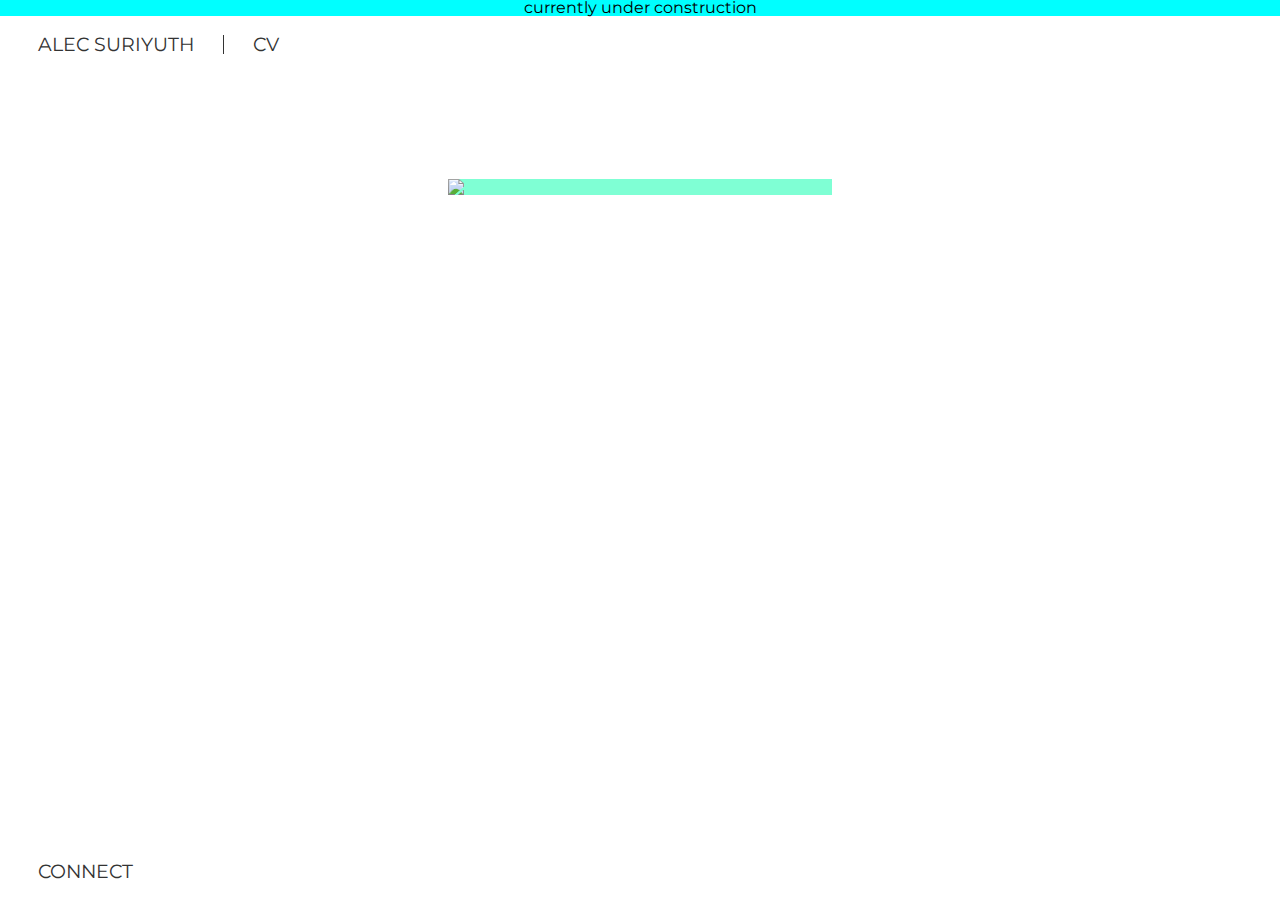
==== commit 3fa2d75d: "Update index.html" ====
--- a/index.html
+++ b/index.html
@@ -17,9 +17,9 @@
     
     <div class="gridt">
         
-        <div class="T"><p><a href="index.html">ALEC SURIYUTH</a></p></div>
+        <div class="T"><p><a href="index.html">ALEC SURIYUTH</a></p></div><!--
         <div class="L"><p><a href="cycling.html">CYCLING</a></p></div>
-        <div class="C"><p><a href="photogrpahy.html">PHOTO</a></p></div>
+        <div class="C"><p><a href="photogrpahy.html">PHOTO</a></p></div>-->
         <div class="R"><p><a href="cv.html">CV</a></p></div>
     </div>
 <!--
